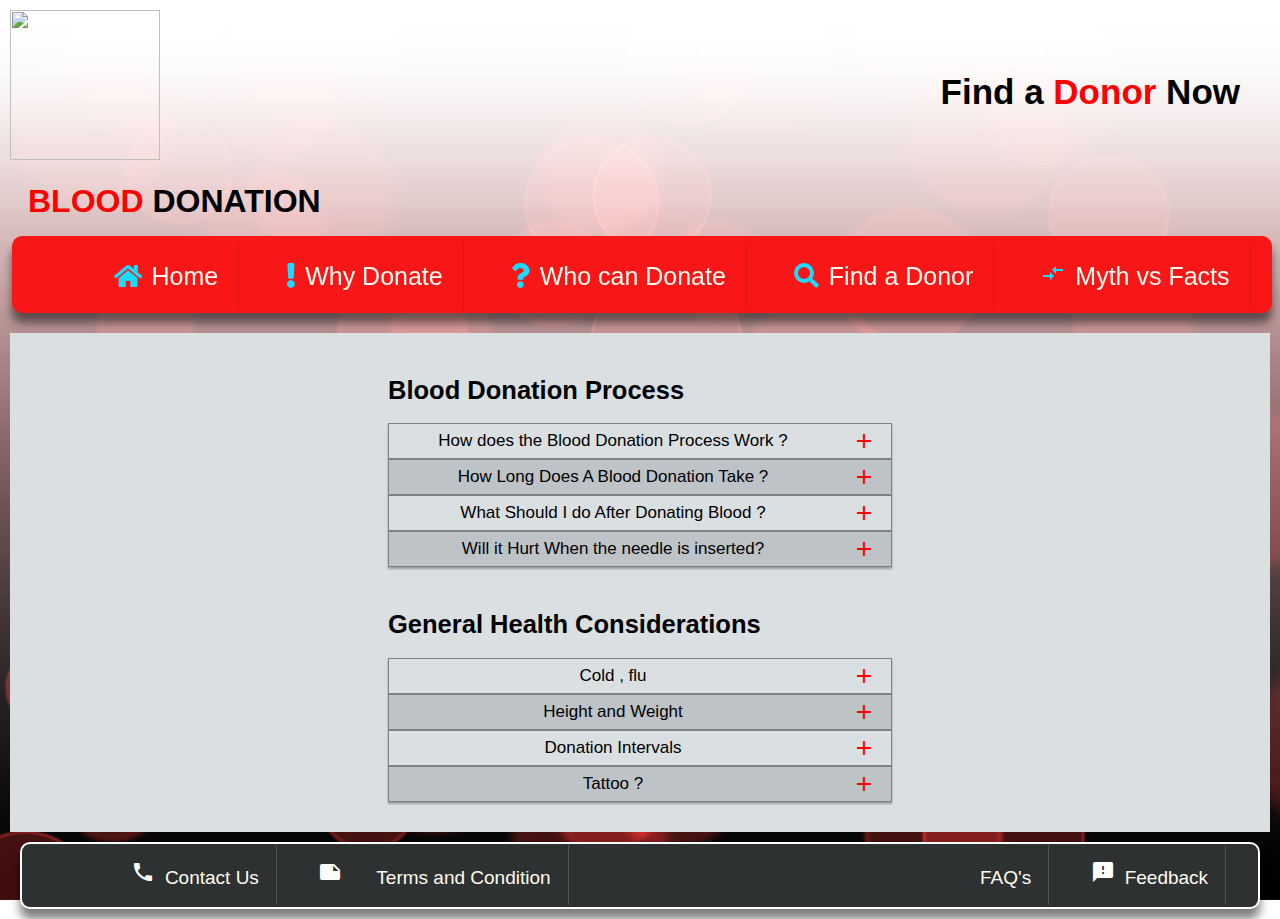
==== FAQ's.html @ e85526d8 "Initial Commit" ====
<!DOCTYPE html>
<html lang="" dir="ltr">

<head>
  <meta charset="utf-8">
  <meta name="viewport" content="width=device-width, initial-scale=1.0">
  <link rel="stylesheet" href="https://fonts.googleapis.com/icon?family=Material+Icons">
  <link rel="stylesheet" href="https://use.fontawesome.com/releases/v5.7.2/css/all.css">
  <link rel="stylesheet" href="https://cdnjs.cloudflare.com/ajax/libs/font-awesome/4.7.0/css/font-awesome.min.css">
  <link rel="stylesheet" href="Faqcss.css" type="text/css">
  <script src="https://ajax.googleapis.com/ajax/libs/jquery/3.3.1/jquery.min.js"></script>
  <title>Blood Donation</title>
</head>

<body background="background.jpg">
  <div class="container">

    <body>
      <img src="https://i.pinimg.com/originals/26/a1/6c/26a16cbe6c24539d6fec034e43716d2e.png" width="150px"
        height="150px">
      <h3 id="tagline">Find a <span>Donor</span> Now</h3>
      <h1><span>BLOOD</span> DONATION</h1>

      <div class="nav-bar">
        <ul>
          <li><i class="fas fa-home"></i><a href="index.html">Home</a></li>
          <li><i class="fas fa-exclamation"></i><a href="whydonate.html">Why Donate</a></li>
          <li><i class="fas fa-question"></i><a href="whocandonate.html">Who can Donate</a></li>
          <li><i class="fas fa-search"></i></i><a href="findadonor.html">Find a Donor</a></li>
          <li><i class="material-icons">compare_arrows</i><a href="mythvsfact.html">Myth vs Facts</a href="#"></a></li>
        </ul>
      </div>

      <div class="content">

        <div class="questions">
          <br>
          <h2>Blood Donation Process</h2>
          <div id="b1">How does the Blood Donation Process Work ?<i class="material-icons" style="float: right;color: red;">add</i></div>
          <div id="p1">
            <p>Donating blood is a simple thing to do, but can make a big difference in the lives of others. The
              donation process from the time you arrive until the time you leave takes about an hour. The donation
              itself is
              only about 8-10 minutes on average. The steps in the process are:<br>
              <br>

              <span>Registration</span>
              <ol>
                <li>You will complete donor registration, which includes information such as your name, address, phone
                  number, and
                  donor identification number (if you have one).</li><br>
                <li>You will be asked to show a donor card, driver’s license or two other forms of ID.</li>
              </ol>
              <br>

              <span>Health History and Mini Physical</span>
              <ol>
                <li>You will answer some questions during a private and confidential interview about your health history
                  and the
                  places you have traveled.</li>
                <li> You will have your temperature, hemoglobin, blood pressure and pulse checked.</li>
              </ol>
              <br>
              <br>
              <span>Donation</span>

              <ol>
                <li>We will cleanse an area on your arm and insert a brand–new, sterile needle for the blood draw. This
                  feels like
                  a quick pinch and is over in seconds.</li>
                <li>You will have some time to relax while the bag is filling. (For a whole blood donation, it is about
                  8-10
                  minutes. If you are donating platelets, red cells or plasma by apheresis the collection can take up to
                  2
                  hours.)</li>
                <li>When approximately a pint of blood has been collected, the donation is complete and a staff person
                  will place
                  a bandage on your arm.</li>
              </ol>
              <br>

              <span>Refreshments</span>
              <ol>
                <li>You will spend a few minutes enjoying refreshments to allow your body time to adjust to the slight
                  decrease in
                  fluid volume.</li>
                <li>After 10-15 minutes you can then leave the donation site and continue with your normal daily
                  activities.</li>
                <li>Enjoy the feeling of accomplishment knowing that you have helped to save lives.</li>
                <li>Your gift of blood may help up to three people. Donated red blood cells do not last forever. They
                  have a
                  shelf-life of up to 42 days. A healthy donor may donate every 56 days.</li>
              </ol>
          </div>
          <!--end of p1-->

          <div id="b2">How Long Does A Blood Donation Take ?<i class="material-icons" style="float: right;color: red;">add</i></div>
          <div id="p2">
            <br>
            The entire process takes about one hour and 15 minutes; the actual donation of a pint of whole blood unit
            takes eight to 10 minutes. However, the time varies slightly with each person depending on several factors
            including the donor’s health history and attendance at the blood drive.<br>
          </div>

          <div id="b3">What Should I do After Donating Blood ?<i class="material-icons" style="float: right;color: red;">add</i></div>
          <div id="p3">
            After you give blood:

            <b>Take the following precautions:</b>

            <ul style="color:black;list-style-type: disc">
              <li>Drink an extra four glasses (eight ounces each) of non-alcoholic liquids.</li>
              <li>Keep your bandage on and dry for the next five hours, and do not do heavy exercising or lifting.</li>
              <li>If the needle site starts to bleed, raise your arm straight up and press on the site until the
                bleeding stops.</li>
              <li>Because you could experience dizziness or loss of strength, use caution if you plan to do anything
                that could put you or others at risk of harm. For any hazardous occupation or hobby, follow applicable
                safety recommendations regarding your return to these activities following a blood donation.</li>
              <li>Eat healthy meals and consider adding iron-rich foods to your regular diet, or discuss taking an iron
                supplement with your health care provider, to replace the iron lost with blood donation.</li>
              <li>If you get a bruise: Apply ice to the area intermittently for 10-15 minutes during the first 24 hours.
                Thereafter, apply warm, moist heat to the area intermittently for 10-15 minutes. A rainbow of colors may
                occur for about 10 days.</li>
              <li>If you get dizzy or lightheaded: Stop what you are doing, lie down, and raise your feet until the
                feeling passes and you feel well enough to safely resume activities.
              <li>And remember to enjoy the feeling of knowing you have helped save lives!</li>
              <li><b>Schedule your next appointment.</b></li>
            </ul>
          </div>

          <div id="b4">Will it Hurt When the needle is inserted?<i class="material-icons" style="float: right;color: red;">add</i></div>
          <div id="p4">
            <br>
            Only for a moment. Pinch the fleshy, soft underside of your arm. That pinch is similar to what you will feel
            when the needle is inserted.
          </div>
          <br>
          <h2>General Health Considerations</h2>
          <div id="b5">Cold , flu<i class="material-icons" style="float: right;color: red;">add</i></div>
          <div id="p5">
            <br>
            <ul style="color: black;list-style-type: disc">
              <li>Wait if you have a fever or a productive cough.
              <li>Wait if you do not feel well on the day of donation.
              <li>Wait until you have completed antibiotic treatment for sinus, throat or lung infection</li>
            </ul>
          </div>

          <div id="b6">Height and Weight<i class="material-icons" style="float: right;color: red;">add</i></div>
          <div id="p6">
            <br>
            You must weigh at least 50 Kg's to be eligible for blood donation for your own safety. Students who donate
            at high school drives and donors 18 years of age or younger must also meet additional height and weight
            requirements for whole blood donation (applies to girls shorter than 5'6" and boys shorter than 5').<br><br>
            Blood volume is determined by body weight and height. Individuals with low blood volumes may not tolerate
            the removal of the required volume of blood given with whole blood donation. There is no upper weight limit
            <br>
            <br>
            <b>Unable to Give Blood?</b>
            <br>
            <br>Consider volunteering or hosting a blood drive through the Red Cross. You can also help people facing
            emergencies by making a financial donation.Your gift enables to ensure an ongoing blood supply, provide
            humanitarian support to families in need and prepare communities by teaching lifesaving skills.<br>
          </div>

          <div id="b7">Donation Intervals<i class="material-icons" style="float: right;color: red;">add</i></div>
          <div id="p7">
            <br>
            <ul style="color:black;list-style-type:disc">
              <li>Wait at least 8 weeks between whole blood (standard) donations.</li>
              <li>Wait at least 16 weeks between Power Red (automated) donations.</li>
            </ul>
          </div>

          <div id="b8">Tattoo ?<i class="material-icons" style="float: right;color: red;">add</i></div>
          <div id="p8">
            <br>
            You cannot Donate Till 6 Months .
            <br>There is a fear of spread of hepatitis B, and in rare cases HIV and hepatitis C infections through
            unsanitary needles used for tattoos and body pierces.<br>
          </div>



        </div>
        <!--end of questions-->
      </div>
      <!--end of content-->


      <div class="bottom-bar">
        <ul>
          <li><i class="material-icons">phone</i><a href="contus.html">Contact Us</a></li>
          <li><i class="material-icons">notes</i><a href="t&c.html">Terms and Condition</a></li>
          <li><i class="material-icons">contact_support</i><a href="FAQ's.html">FAQ's</a></li>
          <li><i class="material-icons">feedback</i><a href="feedback.html">Feedback</a></li>
        </ul>
      </div>
      <!--end of bottom bar-->

      <script>

        $(document).ready(function () {
          $("#p1,#p2,#p3,#p4,#p5,#p6,#p7,#p8").hide();
        });

        $(document).ready(function () {
          $("#b1").click(function () {
            $("#p1").slideToggle("slow");
          });
        });
        $(document).ready(function(){
          $("#b1").click(function(){
            $(".material-icons").rotate({
              angle: 0,
              center: ["50%", "100%"],
              animateTo:180
             });
          });
        });

        $(document).ready(function () {
          $("#b2").click(function () {
            $("#p2").slideToggle("fast");
          });
        });

        $(document).ready(function () {
          $("#b3").click(function () {
            $("#p3").slideToggle("fast");
          });
        });

        $(document).ready(function () {
          $("#b4").click(function () {
            $("#p4").slideToggle("fast");
          });
        });

        $(document).ready(function () {
          $("#b5").click(function () {
            $("#p5").slideToggle("slow");
          });
        });

        $(document).ready(function () {
          $("#b6").click(function () {
            $("#p6").slideToggle("fast");
          });
        });

        $(document).ready(function () {
          $("#b7").click(function () {
            $("#p7").slideToggle("fast");
          });
        });

        $(document).ready(function () {
          $("#b8").click(function () {
            $("#p8").slideToggle("fast");
          });
        });
      </script>
    </body>

</html>
---- Faqcss.css ----
*{
  text-align:left;
  line-height: 24px;
  font-family: sans-serif;
}

ul{
  text-decoration: none;
  list-style-type:none;
  color:#18dcff;
  size:13px;
  text-align: center;
}

body{
  margin:10px 10px;
  text-align:left;
  box-sizing: border-box;
  border:1px;
}

span{
  color:#FF0000;
  display: inline-block;
}

#tagline{
    float: right;
    margin-right: 30px;
    margin-top: 30px;
    padding-top: 40px;
    font-size: 35px;
    color:black;
}

h1 {
  margin-left: 10px;
  padding: 1px 8px;
}

.nav-bar li {
    text-decoration: none;
    list-style-type: none;
    display: inline;
    padding: 20px 20px 20px 20px;
    border-right: 1px solid rgba(0,0,0,0.1);

}

.nav-bar {
     background-color: #f91616;
    font-size: 25px;
    border-radius: 10px 10px;
    margin: 2px 2px;
	  width:100%;
	  overflow:auto;
    position: sticky;
    top:0;
    bottom:2px;
	  margin-bottom:20px;
     box-shadow: 0 10px 10px rgba(0,0,0,.5);

}

.nav-bar a {
    color: floralwhite;
    list-style-type: none;
    text-decoration: none;
    height: 20px;
    width:20px;
}

.nav-bar li:hover{
	background-color:#ff3838;
  color:#FFffff;
  transition-delay: 2ms;
  transform-style: -50%;
}

.nav-bar li a:hover{
  color:#18dcff;
  transform:scale(1.3);
}

.content{
    background-color: #dadfe1;
}
#b1,#b3,#b5,#b7{
  border: 1px solid grey;
  padding: 5px;
  text-align: center;
  box-shadow: 0 2px 2px rgba(0,0,0,.3);
  color: black;
  background-color: #dadfe1;
}
#p1,#p2,#p3,#p4,#p5,#p6,#p7,#p8{
  box-shadow: 0 2px 2px rgba(0,0,0,.3);
  text-align: justify;
  padding: 15px;
}

 
.questions{
  margin-left: 30%;
  margin-right: 30%;
  font-size: 17px;
  font-family: sans-serif;
  padding-bottom: 30px;
}


#b2,#b4,#b6,#b8{
  border: 1px solid grey;
  padding: 5px;
  text-align: center;
  box-shadow: 0 2px 2px rgba(0,0,0,.3);
  color:black;
  background-color:#bdc3c7;
}
#b1,#b2,#b3,#b4,#b4,#b5,#b6,#b7,#b8:hover{
  cursor: pointer;
}

.bottom-bar{
    display: block;
    margin: 10px 10px;
    border: 2px solid #FFffff;
    background-color: #2e3131;
    border-radius: 10px;
    box-shadow: 0 10px 10px rgba(0,0,0,.5);
}
.bottom-bar li{
    display: inline;
    color: #000000;
    text-decoration: none;
    list-style-type: none;
    font-size: 19px;
    border-right: 1px solid rgba(0,0,0,0.1);
    padding: 17px;
    padding-top: 22px;
    border-right: 0.5px solid rgba(88, 88, 89,0.9);
}
.bottom-bar a{
  color:floralwhite;
  text-decoration: none;
  list-style-type: none;
}

.bottom-bar li:hover{
  background-color:#95a5a6;
  color:black;
}
.bottom-bar i{
  color:white;
}

i{
  margin-left: 20px;
  margin-right: 10px;
  margin-bottom: opx;
}
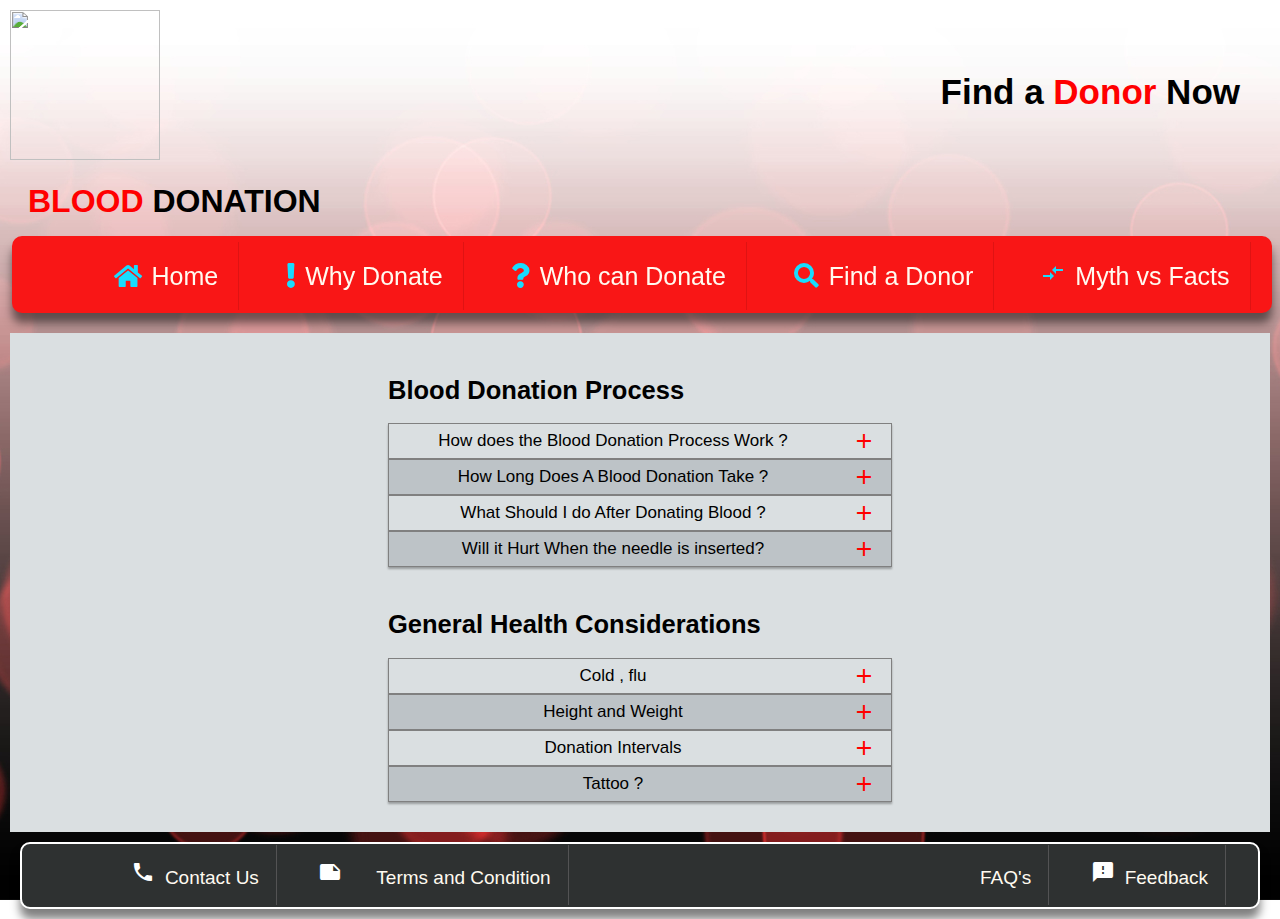
==== commit 68f2b74c: "ANALYTICS" ====
--- a/FAQ's.html
+++ b/FAQ's.html
@@ -3,6 +3,15 @@
 
 <head>
   <meta charset="utf-8">
+     <!-- Global site tag (gtag.js) - Google Analytics -->
+  <script async src="https://www.googletagmanager.com/gtag/js?id=UA-175180370-1"></script>
+  <script>
+    window.dataLayer = window.dataLayer || [];
+    function gtag(){dataLayer.push(arguments);}
+    gtag('js', new Date());
+
+    gtag('config', 'UA-175180370-1');
+  </script>
   <meta name="viewport" content="width=device-width, initial-scale=1.0">
   <link rel="stylesheet" href="https://fonts.googleapis.com/icon?family=Material+Icons">
   <link rel="stylesheet" href="https://use.fontawesome.com/releases/v5.7.2/css/all.css">
--- a/Faqcss.css
+++ b/Faqcss.css
@@ -17,6 +17,9 @@
   text-align:left;
   box-sizing: border-box;
   border:1px;
+  background-attachment: fixed;
+  background-repeat: no-repeat;
+  background-position: top;
 }
 
 span{
